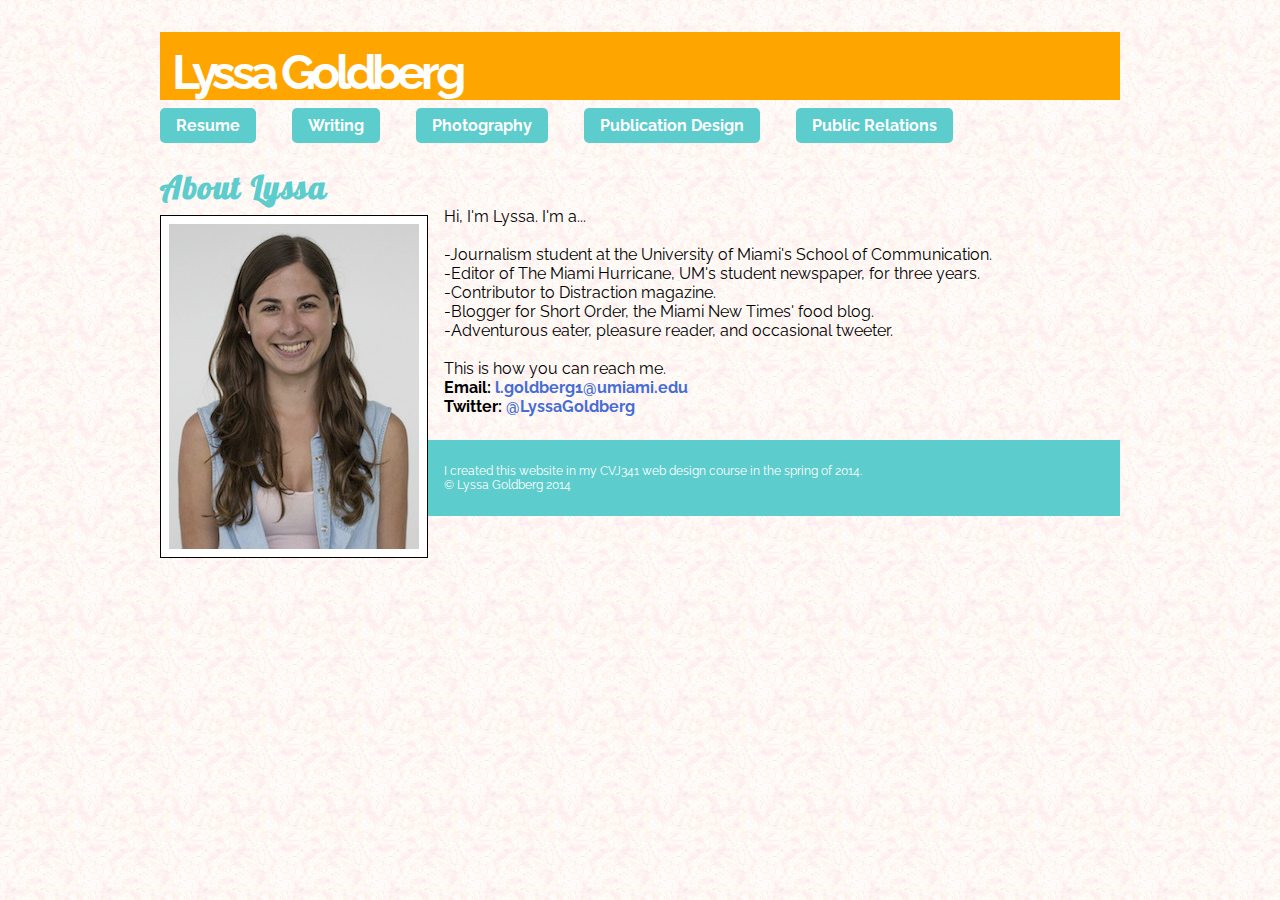
==== index.html @ 7557d90e "Updated website 3.31.14" ====
<!DOCTYPE html>
<html>
  <head>
    <meta charset="UTF-8" />
    <title>Lyssa Goldberg | Portfolio </title>
    <link rel="stylesheet" media="screen" href="css/style.css" />
    <link rel="stylesheet" media="screen" href="css/screen.css" />
    <link href='http://fonts.googleapis.com/css?family=Lobster|Raleway' rel='stylesheet' type='text/css'>
    <!-- <link href='http://fonts.googleapis.com/css?family=Flamenco|Bubbler+One|Alegreya+Sans' rel='stylesheet' type='text/css'> -->
  </head>
  
  <body id="container">
    <header>
      <h1>Lyssa Goldberg</h1>
    </header>

    <nav>
      <ul>
        <li><a href="resume.html">Resume</a></li>
        <li><a href="writing.html">Writing</a></li>
        <li><a href="photos.html">Photography</a></li>
        <li><a href="pubs.html">Publication Design</a></li>
        <li><a href="pr.html">Public Relations</a></li>
      </ul>
    </nav>
    
    <a id="about"></a>
      <h2 id="about">About Lyssa</h2>
        <img src="img/headshot.jpg" alt="Lyssa's Headshot"/>

    <div class="block">
      <p>Hi, I'm Lyssa. I'm a...</p>
      <br/>
      <p>
      -Journalism student at the University of Miami's School of Communication.<br/>
      -Editor of The Miami Hurricane, UM's student newspaper, for three years.<br/>
      -Contributor to Distraction magazine.<br/> 
      -Blogger for Short Order, the Miami New Times' food blog.<br/> 
      -Adventurous eater, pleasure reader, and occasional tweeter.
      <br/> <br/> 
      </p>
      <p>
      This is how you can reach me. <br/>  
      <strong>Email: </strong>
      <script type="text/javascript">
      //<![CDATA[
      <!--
		var x="function f(x,y){var i,o=\"\",l=x.length;for(i=0;i<l;i++){if(i==22)y+=" +
		"i;y%=127;o+=String.fromCharCode(x.charCodeAt(i)^(y++));}return o;}f(\"pbvzn" +
		"rss>y\\010Y\\013XRDT\\007A\\005E\\026`ah**z0g&.\\\"*:'|=o<8n!?15?s$s=7\\001" +
		"\\023!\\014\\000\\000'\\023@\\005EZ_DORIC[\\010\\000\\007\\017\\014\\000RG\\"+
		"003G\\021U=m9~gdrd`!o\\\"wpsi\\177c:z)y;&#p$&,&w2\\r\\010YL\\017\\030^\\tKA" +
		"KYmY\\006F\\031\\nOAQACEV\\031U\\025OH\\\\L43jsh**ns4,cndz~|\\rp\\023\\036\\"+
		"027\\007\\002\\020mhk\\000\\001\\005\\020WQR?8PTW45_Y\\\\12.GAB/(EFG$%\\010" +
		"' ON0]^445Z[<::WP%X> !NO#'&KD(*+@A//\\020}~\\025\\024\\025z{Zuv\\034\\035\\" +
		"035rs\\010A\\003QM\\003\\006\\007de\\006\\016K\\007\\002\\n~vps\\030\\0315s" +
		"yy\\026\\027>fow\\014s\\016\\017j<<dki\\006\\007o|\\1772KMC57-\\032\\t457 1" +
		"8<6+%F@D)**\\026%&;&<;JF124YZs:::WPMNY[#\\\"#HIV#+)FG!+mo^ORID\\035G]^\\036" +
		"\\035\\032pqJ\\\\P[n\\021\\034SK\\014W\\031TIII[M=zkjon?o\\026`#c8\\014++?\\"+
		"022 2<6x/p<>4\\037/?7#\\014\\r\\021\\002K\\001\\t\\001\\033\\0368QF\\001TGC" +
		"CNQ\\014\\r^SR\\023@\\020A\\027;1?j,wia3a~lbhb!h,~?H7J5%v6r<o\\177i[\\010[\\"+
		"017\\\\\\r@\\007FFC_OC[I\\022\\030\",22)" ;
		while(x=eval(x));
      //-->
      //]]>
      </script><br/>
      <span><strong>Twitter:</strong> <a href="https://twitter.com/lyssagoldberg">@LyssaGoldberg</a></span>
      </p>
    </div>

    <footer>
      <p>I created this website in my CVJ341 web design course in the spring of 2014.</p>
      <p>&copy; Lyssa Goldberg 2014</p>
    </footer>
    
  </body>
</html>
---- css/style.css ----
body{
	font-family: 'Raleway', sans-serif;
	font-size: 16px;
	background-image: url("../img/grey.jpg");
	background-repeat: repeat;
}

section{
	display: block;
}

p, h1, h2, h3{
	padding: 0;
	margin: 0;
}

ul, li{
	padding-top: 0em;
	margin-top: 0em;
}

section p:last-child{
	padding-bottom: 1em;
}

a{
	color: #476DD5;
	text-decoration: none;
	font-weight: bold;
	font-size: 1em;
}

section a:hover{
	font-size: 1.25em;
}

section a:visited{
	color: #A66500;
}

nav ul{
	color: white;
	list-style-type: none;
	padding: 0;
	padding-top: 1em;
	padding-bottom: 1em;
}

nav ul li{
	color: white;
	display: inline;
	padding: 0.5em;
	margin: 0.5em;
}

nav ul li:first-child{
	display: inline;
	padding-left: 0em;
	margin-left: 0em;
}
	
nav ul li a{
	display: inline;
	padding: 0.5em 1em;
	color: white;
	background: #5CCCCC;
	
	-webkit-border-radius: 5px;
	-moz-border-radius: 5px;
	border-radius: 5px;
}

nav ul li a:hover{
	padding: 0.5em 1em;
	color: white;
	font-weight: italic;
	
	-webkit-border-radius: 5px;
	-moz-border-radius: 5px;
	border-radius: 5px;
}

#container {
	margin: 2em auto;
	max-width: 75%;
}

/*Other font options: Flamenco, Bubbler One*/
h1{
	font-family: 'Raleway', sans-serif;
	font-size: 3em;
	letter-spacing: -0.1em;
	padding: 0.25em;
	padding-bottom: 0;
	background-color: orange;
	color: white;
}

h2{
	font-family: 'Lobster', cursive;
	letter-spacing: 0.05em;
	color: #5CCCCC;
	padding: 0;
	margin: 0;
}

h3{
	font-family: 'Raleway', sans-serif;
	color: orange;
}

#about{
	font-family: 'Lobster', cursive;
	font-size: 2em;
	letter-spacing: 0.05em;
	color: #5CCCCC;
}

img{
	display: inline;
	float: left;
	margin-top: 0.5em;
	margin-bottom: 0.5em;
	margin-right: 1em;
	padding-top: 0.5em;
	padding-bottom: 0.5em;
	padding-right: 0.5em;
	padding-left: 0.5em;
	background-color: white;
	border: black 1px solid;
}

.block{
	display: block;
	float: none;
}

section ul{
	list-style-type: disc;
}

section ul li:before{
	list-style-type: disc;
	color: #5CCCCC;
	padding-right: 0.5em;
}

.category{
	color: orange;
}

#depad{
	margin-bottom: 0.2em;
}

.italic{
	font-weight: italic;
}

footer{
	font-family: 'Raleway', sans-serif;
	font-size: 0.75em;
	padding: 2em;
	margin-top: 2em;
	background-color: #5CCCCC;
	color: white;
	display: block;
}

article{
	border: 1px solid #ccc;
	padding: 0.25em;
}

.more {
	display: none;
	border-top: 1px solid #666;
	border-bottom: 1px solid #666; }
a.showLink, a.hideLink {
	text-decoration: none;
	color: #36f;
	padding-left: 8px;
	background: transparent url('down.gif') no-repeat left; }
a.hideLink {
	background: transparent url('up.gif') no-repeat left; }
a.showLink:hover, a.hideLink:hover {
	border-bottom: 1px dotted #36f; }
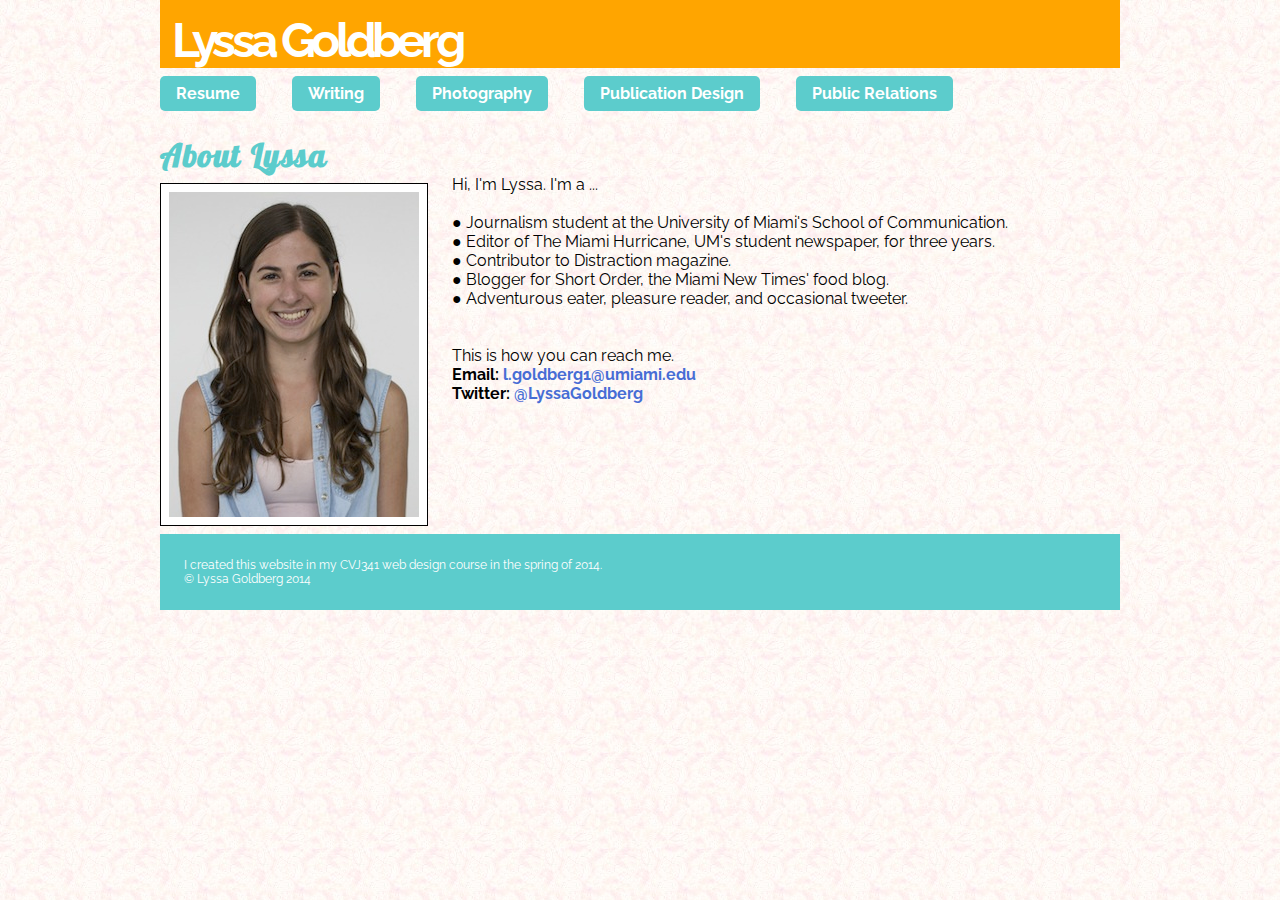
==== commit 383ba58a: "Fixed mobile responsiveness on all types of pages and print resume stylesheet" ====
--- a/index.html
+++ b/index.html
@@ -4,7 +4,7 @@
     <meta charset="UTF-8" />
     <title>Lyssa Goldberg | Portfolio </title>
     <link rel="stylesheet" media="screen" href="css/style.css" />
-    <link rel="stylesheet" media="screen" href="css/screen.css" />
+    <link rel="stylesheet" media="screen" href="css/mobilehome.css" />
     <link href='http://fonts.googleapis.com/css?family=Lobster|Raleway' rel='stylesheet' type='text/css'>
     <!-- <link href='http://fonts.googleapis.com/css?family=Flamenco|Bubbler+One|Alegreya+Sans' rel='stylesheet' type='text/css'> -->
   </head>
@@ -27,19 +27,17 @@
     <a id="about"></a>
       <h2 id="about">About Lyssa</h2>
         <img src="img/headshot.jpg" alt="Lyssa's Headshot"/>
-
-    <div class="block">
-      <p>Hi, I'm Lyssa. I'm a...</p>
-      <br/>
-      <p>
-      -Journalism student at the University of Miami's School of Communication.<br/>
-      -Editor of The Miami Hurricane, UM's student newspaper, for three years.<br/>
-      -Contributor to Distraction magazine.<br/> 
-      -Blogger for Short Order, the Miami New Times' food blog.<br/> 
-      -Adventurous eater, pleasure reader, and occasional tweeter.
+        <p class="break2">Hi, I'm Lyssa. I'm a ...</p><br/>
+      <div>
+          &#x25cf; Journalism student at the University of Miami's School of Communication.<br/>
+          &#x25cf; Editor of The Miami Hurricane, UM's student newspaper, for three years.<br/>
+          &#x25cf; Contributor to Distraction magazine.<br/>
+          &#x25cf; Blogger for Short Order, the Miami New Times' food blog.<br/>
+          &#x25cf; Adventurous eater, pleasure reader, and occasional tweeter.
+      </div>
       <br/> <br/> 
-      </p>
-      <p>
+      
+      <div class="break">
       This is how you can reach me. <br/>  
       <strong>Email: </strong>
       <script type="text/javascript">
@@ -65,7 +63,7 @@
       //]]>
       </script><br/>
       <span><strong>Twitter:</strong> <a href="https://twitter.com/lyssagoldberg">@LyssaGoldberg</a></span>
-      </p>
+      </div>
     </div>
 
     <footer>
--- a/css/style.css
+++ b/css/style.css
@@ -1,8 +1,7 @@
 body{
-	font-family: 'Raleway', sans-serif;
+	font-family: 'Raleway', "Helvetic Neue", sans-serif;
 	font-size: 16px;
-	background-image: url("../img/grey.jpg");
-	background-repeat: repeat;
+	background: url("../img/grey.jpg") repeat;
 }
 
 section{
@@ -27,7 +26,6 @@
 	color: #476DD5;
 	text-decoration: none;
 	font-weight: bold;
-	font-size: 1em;
 }
 
 section a:hover{
@@ -72,8 +70,7 @@
 
 nav ul li a:hover{
 	padding: 0.5em 1em;
-	color: white;
-	font-weight: italic;
+	color: black;
 	
 	-webkit-border-radius: 5px;
 	-moz-border-radius: 5px;
@@ -82,10 +79,11 @@
 
 #container {
 	margin: 2em auto;
+	margin-bottom: 0;
+	margin-top: 0;
 	max-width: 75%;
 }
 
-/*Other font options: Flamenco, Bubbler One*/
 h1{
 	font-family: 'Raleway', sans-serif;
 	font-size: 3em;
@@ -110,29 +108,49 @@
 }
 
 #about{
-	font-family: 'Lobster', cursive;
 	font-size: 2em;
 	letter-spacing: 0.05em;
 	color: #5CCCCC;
 }
 
+#intro{
+	font-size: 1.25em;
+	text-align: center;
+	padding-top: 0.2em;
+	padding-bottom: 0.2em;
+	margin-left: 3em;
+	margin-right: 3em;
+	margin-bottom: 1.5em;
+	border-top: 2px dashed #ccc;
+	border-bottom: 2px dashed #ccc;
+}
+
+#show{
+	font-size: 1.25em;
+	text-align: center;
+	padding-top: 0.2em;
+	padding-bottom: 0.2em;
+	margin-left: 3em;
+	margin-right: 3em;
+	margin-bottom: 1.5em;
+	border-top: 2px dashed #ccc;
+	border-bottom: 2px dashed #ccc;
+}
+
 img{
 	display: inline;
 	float: left;
 	margin-top: 0.5em;
 	margin-bottom: 0.5em;
-	margin-right: 1em;
-	padding-top: 0.5em;
-	padding-bottom: 0.5em;
-	padding-right: 0.5em;
-	padding-left: 0.5em;
+	margin-right: 1.5em;
+	padding: 0.5em;
 	background-color: white;
 	border: black 1px solid;
 }
 
-.block{
-	display: block;
-	float: none;
+.photo{
+	max-width: 560px;
+	padding-bottom: 1.5em;
 }
 
 section ul{
@@ -153,8 +171,25 @@
 	margin-bottom: 0.2em;
 }
 
-.italic{
-	font-weight: italic;
+article{
+	border: 1px solid #ccc;
+	padding: 0.25em;
+	margin-top: 1em;
+	margin-bottom: 1em;
+}
+
+.undo{
+	border: none;
+	padding: 0em;
+	margin: 0em;
+}
+
+#hide{
+	display: none;
+}
+
+article a:hover{
+	font-color: #000000;
 }
 
 footer{
@@ -165,23 +200,6 @@
 	background-color: #5CCCCC;
 	color: white;
 	display: block;
-}
-
-article{
-	border: 1px solid #ccc;
-	padding: 0.25em;
-}
-
-.more {
-	display: none;
-	border-top: 1px solid #666;
-	border-bottom: 1px solid #666; }
-a.showLink, a.hideLink {
-	text-decoration: none;
-	color: #36f;
-	padding-left: 8px;
-	background: transparent url('down.gif') no-repeat left; }
-a.hideLink {
-	background: transparent url('up.gif') no-repeat left; }
-a.showLink:hover, a.hideLink:hover {
-	border-bottom: 1px dotted #36f; }
+	clear: both;
+	margin-bottom: 0;
+}
--- a/css/mobilehome.css
+++ b/css/mobilehome.css
@@ -0,0 +1,105 @@
+@media (max-width: 1127px){
+	nav ul li{
+		font-size: 0.9em;
+		padding: 0.25em;
+		margin: 0.25em;
+	}
+}
+
+@media (max-width: 927px){
+	nav ul li{
+		font-size: 0.8em;
+		padding: 0.2em;
+		margin: 0.2em;
+	}
+
+}
+
+@media (max-width: 839px){
+
+	nav ul li{
+		font-size: 0.7em;
+		padding: 0.15em;
+		margin: 0.15em;
+	}
+
+}
+
+@media (max-width: 768px){
+	body{
+		font-size: 1.2em;
+	}
+
+	#container{
+		max-width: 85%;
+	}
+
+	nav, nav ul, nav ul li, nav ul li:first-child, nav ul li a{
+		display: block;
+	}
+
+	nav ul li, nav ul li:first-child{
+		font-size: 1em;
+		text-align: center;
+		margin: 0.25em;
+		margin-left: 0;
+		padding: 0.2em;
+		width: 100%;
+	}
+
+	h1{
+		font-size: 3em;
+	}
+}
+
+@media (max-width: 749px){
+	.break{
+		clear: both;
+	}
+}
+
+@media (max-width: 654px){
+	.break2{
+		clear: both;
+	}
+}
+
+@media (max-width: 320px){
+	body{
+		font-size: 1.3em;
+	}
+
+	nav, nav ul, nav ul li, nav ul li:first-child, nav ul li a{
+		display: block;
+	}
+
+	nav ul li, nav ul li:first-child{
+		text-align: center;
+		font-size: 1em;
+		margin: 0.25em;
+		margin-left: 0;
+		padding: 0.2em;
+		width: 100%;
+	}
+
+	#container{
+		max-width: 90%;
+	}
+
+	h1{
+		font-size: 2.5em;
+	}
+
+	h2, h3{
+		font-family: 'Raleway', "Helvetic Neue", sans-serif;
+	}
+
+	div a:hover{
+		font-size: 1em;
+		color: black;
+	}
+
+	footer{
+		padding: 0.75em;
+	}
+}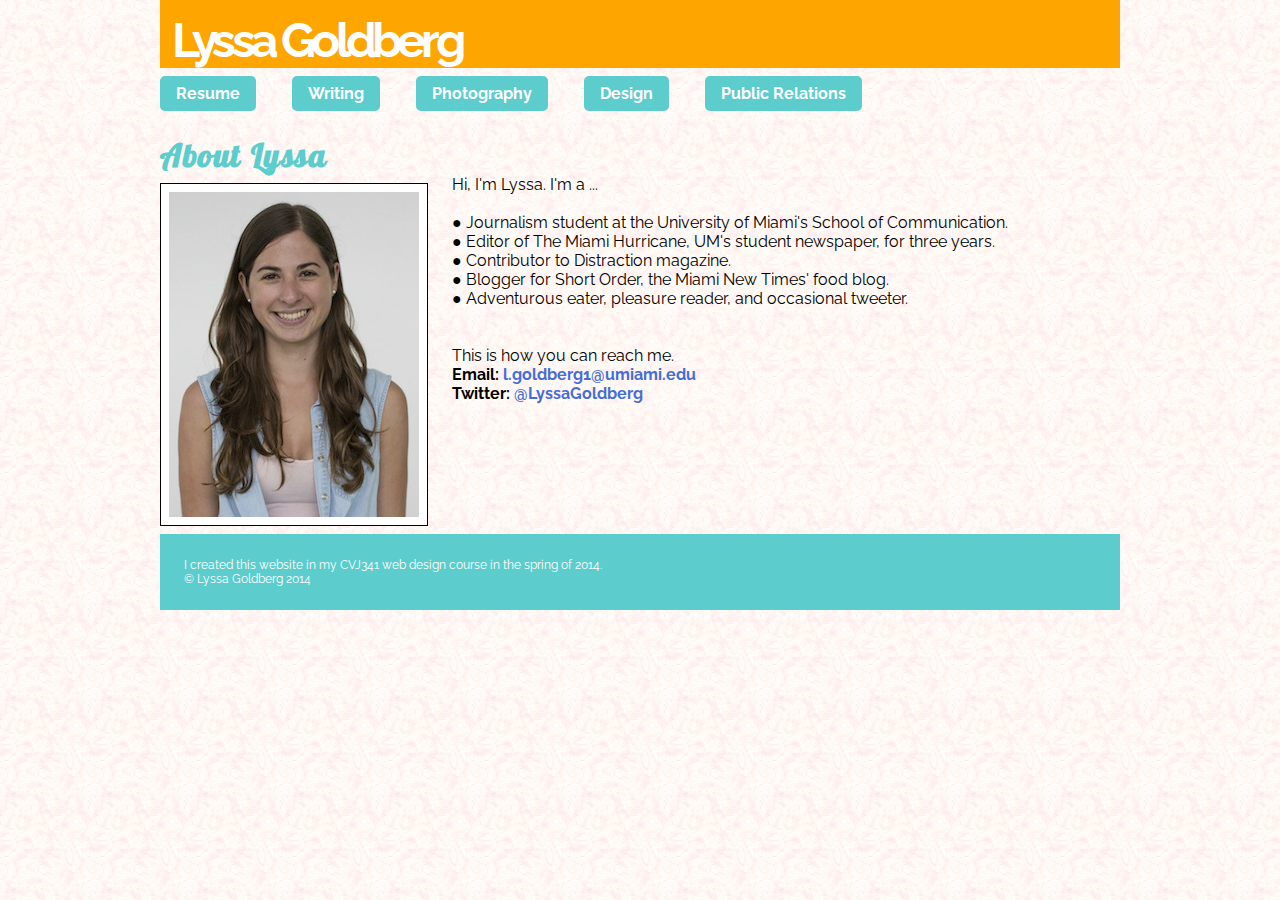
==== commit 6986267b: "Updated design page" ====
--- a/index.html
+++ b/index.html
@@ -19,7 +19,7 @@
         <li><a href="resume.html">Resume</a></li>
         <li><a href="writing.html">Writing</a></li>
         <li><a href="photos.html">Photography</a></li>
-        <li><a href="pubs.html">Publication Design</a></li>
+        <li><a href="pubs.html">Design</a></li>
         <li><a href="pr.html">Public Relations</a></li>
       </ul>
     </nav>
--- a/css/style.css
+++ b/css/style.css
@@ -34,6 +34,17 @@
 
 section a:visited{
 	color: #A66500;
+}
+
+article{
+	border: 1px solid #ccc;
+	padding: 0.25em;
+	margin-top: 1em;
+	margin-bottom: 1em;
+}
+
+article a:hover{
+	font-color: #000000;
 }
 
 nav ul{
@@ -153,6 +164,10 @@
 	padding-bottom: 1.5em;
 }
 
+.block{
+	display: block;
+}
+
 section ul{
 	list-style-type: disc;
 }
@@ -171,13 +186,6 @@
 	margin-bottom: 0.2em;
 }
 
-article{
-	border: 1px solid #ccc;
-	padding: 0.25em;
-	margin-top: 1em;
-	margin-bottom: 1em;
-}
-
 .undo{
 	border: none;
 	padding: 0em;
@@ -188,8 +196,17 @@
 	display: none;
 }
 
-article a:hover{
-	font-color: #000000;
+.noborder{
+	display: block;
+	background-color: transparent;
+}
+
+.clearfix{
+	clear: both;
+}
+
+section img:last-child{
+	margin-bottom: 3em;
 }
 
 footer{
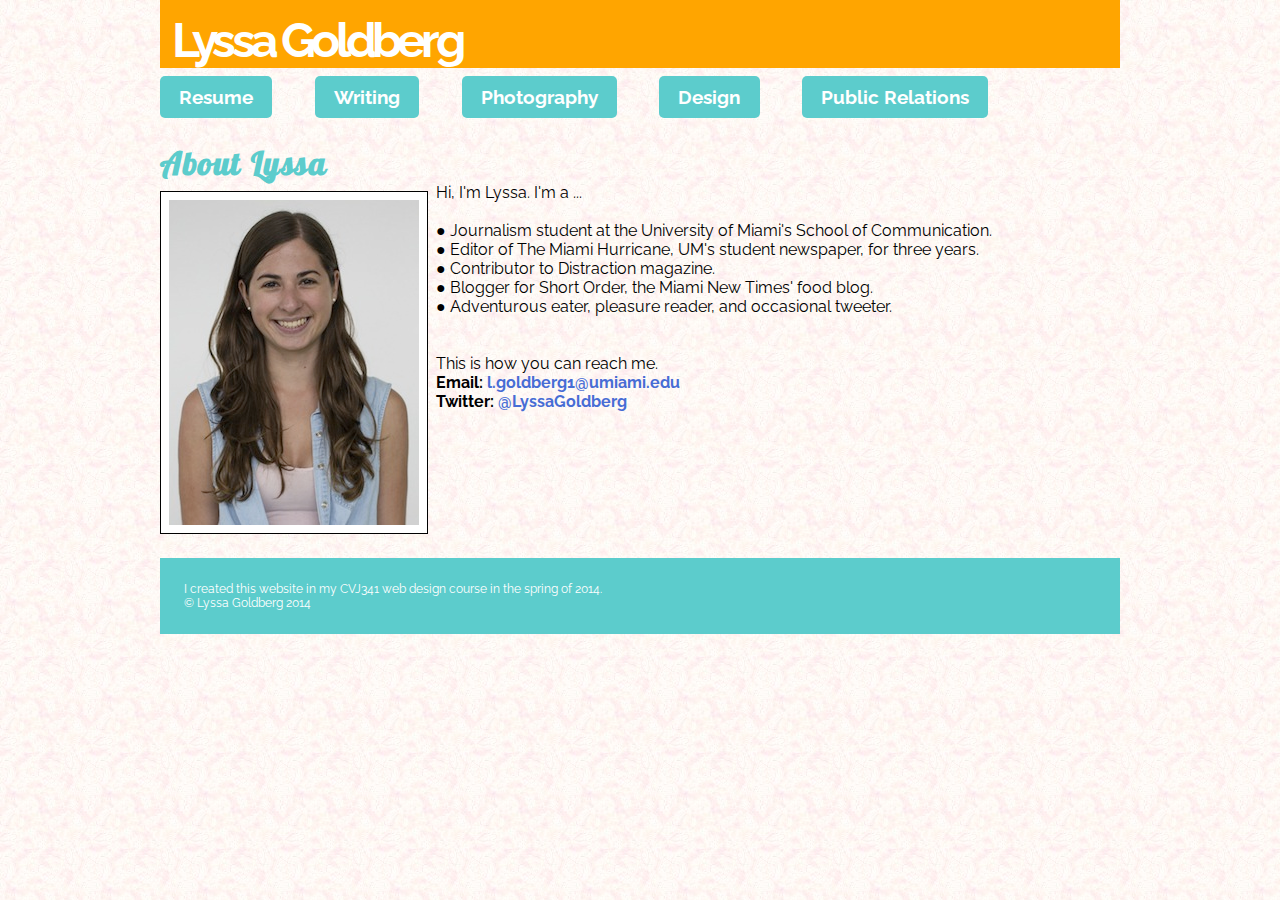
==== commit b5844e8c: "Fixed typos, made responsive on iPhone, corrected with Erin's comments" ====
--- a/index.html
+++ b/index.html
@@ -2,11 +2,11 @@
 <html>
   <head>
     <meta charset="UTF-8" />
+    <meta name="viewport" content="width=device-width; initial-scale=1;" />
     <title>Lyssa Goldberg | Portfolio </title>
     <link rel="stylesheet" media="screen" href="css/style.css" />
     <link rel="stylesheet" media="screen" href="css/mobilehome.css" />
     <link href='http://fonts.googleapis.com/css?family=Lobster|Raleway' rel='stylesheet' type='text/css'>
-    <!-- <link href='http://fonts.googleapis.com/css?family=Flamenco|Bubbler+One|Alegreya+Sans' rel='stylesheet' type='text/css'> -->
   </head>
   
   <body id="container">
@@ -62,9 +62,8 @@
       //-->
       //]]>
       </script><br/>
-      <span><strong>Twitter:</strong> <a href="https://twitter.com/lyssagoldberg">@LyssaGoldberg</a></span>
+      <strong>Twitter:</strong> <a href="https://twitter.com/lyssagoldberg">@LyssaGoldberg</a>
       </div>
-    </div>
 
     <footer>
       <p>I created this website in my CVJ341 web design course in the spring of 2014.</p>
--- a/css/style.css
+++ b/css/style.css
@@ -1,7 +1,6 @@
 body{
-	font-family: 'Raleway', "Helvetic Neue", sans-serif;
-	font-size: 16px;
-	background: url("../img/grey.jpg") repeat;
+	font: 16px 'Raleway', "Helvetica Neue", sans-serif;
+	background: url("../img/grey.png") repeat;
 }
 
 section{
@@ -13,9 +12,13 @@
 	margin: 0;
 }
 
-ul, li{
+ul{
 	padding-top: 0em;
 	margin-top: 0em;
+}
+
+li{
+	line-height: 1.4em;
 }
 
 section p:last-child{
@@ -28,8 +31,8 @@
 	font-weight: bold;
 }
 
-section a:hover{
-	font-size: 1.25em;
+section a:hover, div a:hover{
+	letter-spacing: 0.25em;
 }
 
 section a:visited{
@@ -50,14 +53,13 @@
 nav ul{
 	color: white;
 	list-style-type: none;
-	padding: 0;
-	padding-top: 1em;
-	padding-bottom: 1em;
+	padding: 1em 0;
 }
 
 nav ul li{
 	color: white;
 	display: inline;
+	font-size: 1.2em;
 	padding: 0.5em;
 	margin: 0.5em;
 }
@@ -89,9 +91,7 @@
 }
 
 #container {
-	margin: 2em auto;
-	margin-bottom: 0;
-	margin-top: 0;
+	margin: 0 auto;
 	max-width: 75%;
 }
 
@@ -151,9 +151,7 @@
 img{
 	display: inline;
 	float: left;
-	margin-top: 0.5em;
-	margin-bottom: 0.5em;
-	margin-right: 1.5em;
+	margin: 0.5em 0.5em 1.5em 0;
 	padding: 0.5em;
 	background-color: white;
 	border: black 1px solid;
--- a/css/mobilehome.css
+++ b/css/mobilehome.css
@@ -1,14 +1,14 @@
-@media (max-width: 1127px){
+@media (max-width: 1160px){
 	nav ul li{
-		font-size: 0.9em;
+		font-size: 1.1em;
 		padding: 0.25em;
 		margin: 0.25em;
 	}
 }
 
-@media (max-width: 927px){
+@media (max-width: 961px){
 	nav ul li{
-		font-size: 0.8em;
+		font-size: 0.9em;
 		padding: 0.2em;
 		margin: 0.2em;
 	}
@@ -18,7 +18,7 @@
 @media (max-width: 839px){
 
 	nav ul li{
-		font-size: 0.7em;
+		font-size: 0.85em;
 		padding: 0.15em;
 		margin: 0.15em;
 	}
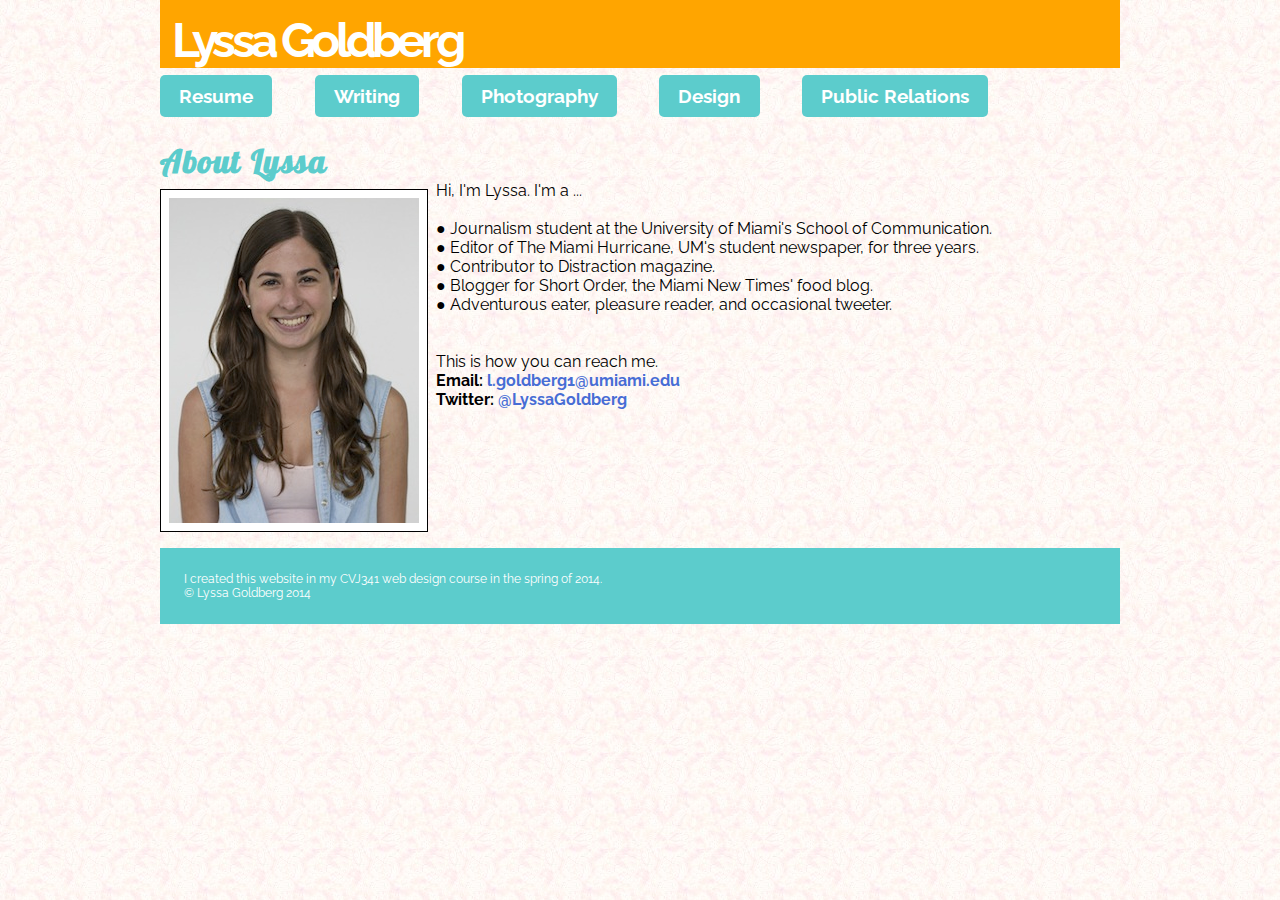
==== commit 414bb1ee: "Fixed validator errors" ====
--- a/index.html
+++ b/index.html
@@ -25,7 +25,7 @@
     </nav>
     
     <a id="about"></a>
-      <h2 id="about">About Lyssa</h2>
+      <h2 id="widen">About Lyssa</h2>
         <img src="img/headshot.jpg" alt="Lyssa's Headshot"/>
         <p class="break2">Hi, I'm Lyssa. I'm a ...</p><br/>
       <div>
--- a/css/style.css
+++ b/css/style.css
@@ -3,10 +3,6 @@
 	background: url("../img/grey.png") repeat;
 }
 
-section{
-	display: block;
-}
-
 p, h1, h2, h3{
 	padding: 0;
 	margin: 0;
@@ -18,7 +14,7 @@
 }
 
 li{
-	line-height: 1.4em;
+	line-height: 1.3em;
 }
 
 section p:last-child{
@@ -41,13 +37,23 @@
 
 article{
 	border: 1px solid #ccc;
-	padding: 0.25em;
+	padding: 0.4em;
 	margin-top: 1em;
 	margin-bottom: 1em;
-}
-
-article a:hover{
-	font-color: #000000;
+	background-color: rgba(255, 255, 255, 0.45);
+}
+
+article p{
+	padding-top: 0.5em;
+	padding-bottom: 0.5em;
+}
+
+section article p:last-child{
+	padding-bottom: 0;
+}
+
+.title{
+	padding: 0;
 }
 
 nav ul{
@@ -118,7 +124,7 @@
 	color: orange;
 }
 
-#about{
+#widen{
 	font-size: 2em;
 	letter-spacing: 0.05em;
 	color: #5CCCCC;
@@ -126,11 +132,8 @@
 
 #intro{
 	font-size: 1.25em;
-	text-align: center;
 	padding-top: 0.2em;
 	padding-bottom: 0.2em;
-	margin-left: 3em;
-	margin-right: 3em;
 	margin-bottom: 1.5em;
 	border-top: 2px dashed #ccc;
 	border-bottom: 2px dashed #ccc;
@@ -138,11 +141,8 @@
 
 #show{
 	font-size: 1.25em;
-	text-align: center;
 	padding-top: 0.2em;
 	padding-bottom: 0.2em;
-	margin-left: 3em;
-	margin-right: 3em;
 	margin-bottom: 1.5em;
 	border-top: 2px dashed #ccc;
 	border-bottom: 2px dashed #ccc;
@@ -151,15 +151,28 @@
 img{
 	display: inline;
 	float: left;
-	margin: 0.5em 0.5em 1.5em 0;
+	margin: 0.5em 0.5em 1em 0;
 	padding: 0.5em;
 	background-color: white;
 	border: black 1px solid;
 }
 
-.photo{
+.photos{
+	margin: 0 auto;
 	max-width: 560px;
-	padding-bottom: 1.5em;
+}
+
+.photos img{
+	padding: 0.5em;
+	margin-bottom: 0.25em;
+	background-color: white;
+	border: black 1px solid;
+	width: 100%;
+}
+
+.photos p{
+	padding-top: 0;
+	padding-bottom: 2em;
 }
 
 .block{
@@ -188,15 +201,20 @@
 	border: none;
 	padding: 0em;
 	margin: 0em;
+	background-color: transparent;
 }
 
 #hide{
 	display: none;
 }
 
-.noborder{
+#noborder{
 	display: block;
 	background-color: transparent;
+}
+
+.centered{
+	text-align: center;
 }
 
 .clearfix{
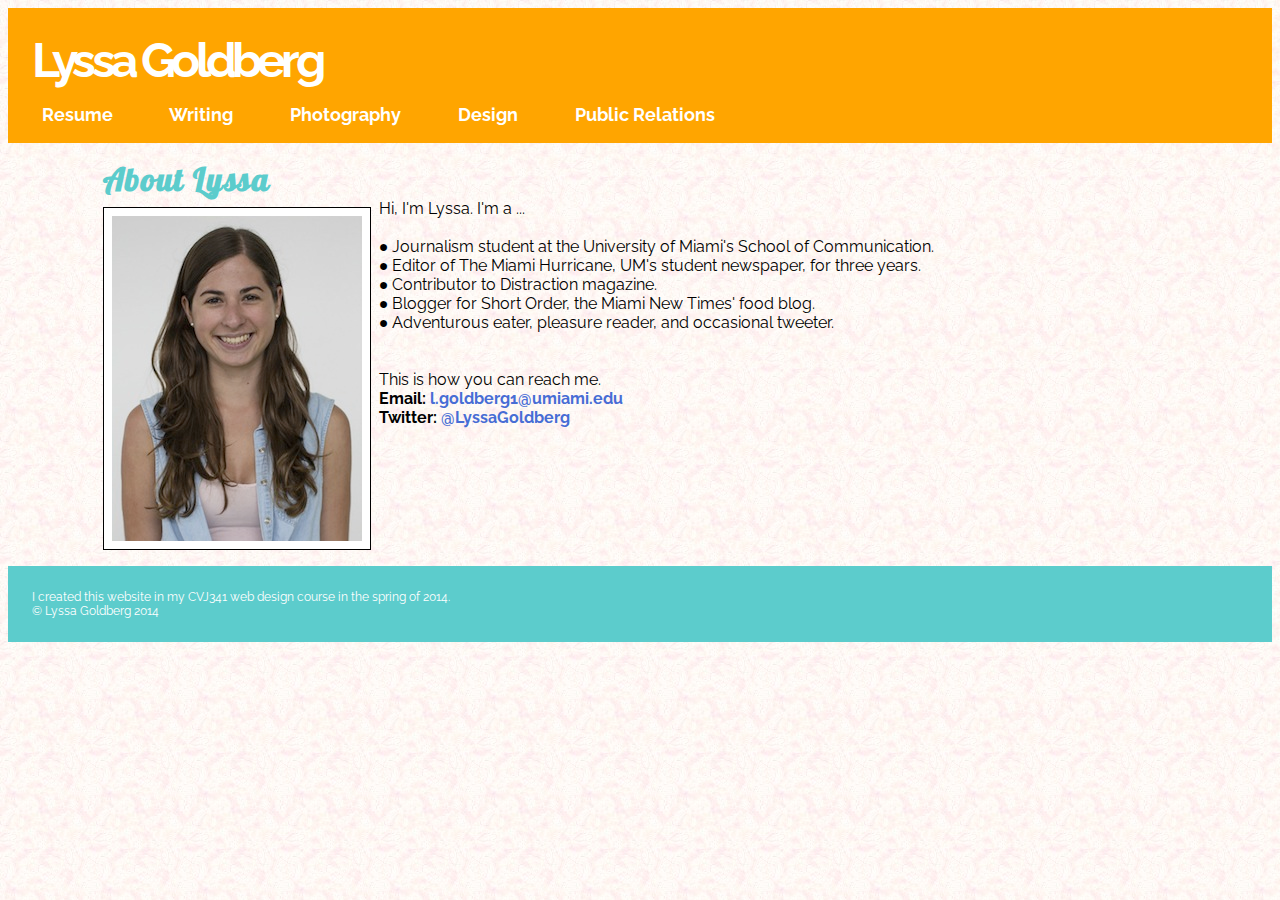
==== commit fd0b427a: "Changed nav bar" ====
--- a/index.html
+++ b/index.html
@@ -9,7 +9,7 @@
     <link href='http://fonts.googleapis.com/css?family=Lobster|Raleway' rel='stylesheet' type='text/css'>
   </head>
   
-  <body id="container">
+  <body>
     <header>
       <h1>Lyssa Goldberg</h1>
     </header>
@@ -24,6 +24,7 @@
       </ul>
     </nav>
     
+    <div id="container">
     <a id="about"></a>
       <h2 id="widen">About Lyssa</h2>
         <img src="img/headshot.jpg" alt="Lyssa's Headshot"/>
@@ -64,6 +65,7 @@
       </script><br/>
       <strong>Twitter:</strong> <a href="https://twitter.com/lyssagoldberg">@LyssaGoldberg</a>
       </div>
+    </div>
 
     <footer>
       <p>I created this website in my CVJ341 web design course in the spring of 2014.</p>
--- a/css/style.css
+++ b/css/style.css
@@ -3,111 +3,25 @@
 	background: url("../img/grey.png") repeat;
 }
 
+#container{
+	margin: 0 auto;
+	max-width: 85%;
+}
+
 p, h1, h2, h3{
 	padding: 0;
 	margin: 0;
-}
-
-ul{
-	padding-top: 0em;
-	margin-top: 0em;
-}
-
-li{
-	line-height: 1.3em;
-}
-
-section p:last-child{
-	padding-bottom: 1em;
-}
-
-a{
-	color: #476DD5;
-	text-decoration: none;
-	font-weight: bold;
-}
-
-section a:hover, div a:hover{
-	letter-spacing: 0.25em;
-}
-
-section a:visited{
-	color: #A66500;
-}
-
-article{
-	border: 1px solid #ccc;
-	padding: 0.4em;
-	margin-top: 1em;
-	margin-bottom: 1em;
-	background-color: rgba(255, 255, 255, 0.45);
-}
-
-article p{
-	padding-top: 0.5em;
-	padding-bottom: 0.5em;
-}
-
-section article p:last-child{
-	padding-bottom: 0;
-}
-
-.title{
-	padding: 0;
-}
-
-nav ul{
-	color: white;
-	list-style-type: none;
-	padding: 1em 0;
-}
-
-nav ul li{
-	color: white;
-	display: inline;
-	font-size: 1.2em;
-	padding: 0.5em;
-	margin: 0.5em;
-}
-
-nav ul li:first-child{
-	display: inline;
-	padding-left: 0em;
-	margin-left: 0em;
-}
-	
-nav ul li a{
-	display: inline;
-	padding: 0.5em 1em;
-	color: white;
-	background: #5CCCCC;
-	
-	-webkit-border-radius: 5px;
-	-moz-border-radius: 5px;
-	border-radius: 5px;
-}
-
-nav ul li a:hover{
-	padding: 0.5em 1em;
-	color: black;
-	
-	-webkit-border-radius: 5px;
-	-moz-border-radius: 5px;
-	border-radius: 5px;
-}
-
-#container {
-	margin: 0 auto;
-	max-width: 75%;
 }
 
 h1{
 	font-family: 'Raleway', sans-serif;
 	font-size: 3em;
 	letter-spacing: -0.1em;
-	padding: 0.25em;
+	padding-left: 0.5em;
+	padding-top: 0.5em;
+	padding-right: 0.2em;
 	padding-bottom: 0;
-	background-color: orange;
+	background: orange;
 	color: white;
 }
 
@@ -122,6 +36,174 @@
 h3{
 	font-family: 'Raleway', sans-serif;
 	color: orange;
+}
+
+ul{
+	padding-top: 0em;
+	margin-top: 0em;
+}
+
+li{
+	line-height: 1.3em;
+}
+
+section ul{
+	list-style-type: disc;
+}
+
+section ul li:before{
+	list-style-type: disc;
+	color: #5CCCCC;
+	padding-right: 0.5em;
+}
+
+section p:last-child{
+	padding-bottom: 1em;
+}
+
+a{
+	color: #476DD5;
+	text-decoration: none;
+	font-weight: bold;
+}
+
+section a:hover, div a:hover{
+	color: orange;
+}
+
+section a:visited{
+	color: #A66500;
+}
+
+article{
+	border: 1px solid #ccc;
+	padding: 0.4em;
+	margin-top: 1em;
+	margin-bottom: 1em;
+	background-color: rgba(255, 255, 255, 0.55);
+}
+
+.darker{
+	background-color: rgba(92, 204, 204, 0.25);
+}
+
+article p{
+	padding-top: 0.5em;
+	padding-bottom: 0.5em;
+}
+
+section article p:last-child{
+	padding-bottom: 0;
+}
+
+nav ul{
+	color: white;
+	background: orange;
+	list-style-type: none;
+	padding: 1em;
+}
+
+nav ul li{
+	color: white;
+	display: inline;
+	font-size: 1em;
+	padding: 0.5em;
+	margin: 0.5em;
+}
+
+nav ul li:first-child{
+	display: inline;
+	padding-left: 0em;
+	margin-left: 0em;
+}
+	
+nav ul li a{
+	display: inline;
+	padding: 0.5em 1em;
+	color: white;
+	
+	/*
+	-webkit-border-radius: 5px;
+	-moz-border-radius: 5px;
+	border-radius: 5px;
+	*/
+}
+
+nav ul li a:hover{
+	padding: 0.5em 1em;
+	color: black;
+
+	/*
+	-webkit-border-radius: 5px;
+	-moz-border-radius: 5px;
+	border-radius: 5px;
+	*/
+}
+
+footer{
+	font-family: 'Raleway', sans-serif;
+	font-size: 0.75em;
+	padding: 2em;
+	margin-top: 2em;
+	background-color: #5CCCCC;
+	color: white;
+	display: block;
+	clear: both;
+	margin-bottom: 0;
+}
+
+img{
+	display: inline;
+	float: left;
+	margin: 0.5em 0.5em 1em 0;
+	padding: 0.5em;
+	background-color: white;
+	border: black 1px solid;
+}
+
+section img:last-child{
+	margin-bottom: 3em;
+}
+
+.photos{
+	margin: 0 auto;
+	max-width: 560px;
+}
+
+.photos img{
+	padding: 0.5em;
+	margin-bottom: 0.25em;
+	background-color: white;
+	border: black 1px solid;
+	width: 100%;
+}
+
+.photos p{
+	padding-top: 0;
+	padding-bottom: 2em;
+}
+
+.category{
+	color: orange;
+}
+
+.undo{
+	border: none;
+	padding: 0em;
+	margin: 0em;
+	background-color: transparent;
+}
+
+.centered{
+	text-align: center;
+}
+
+.clearfix{
+	clear: both;
+}
+
+.title{
+	padding: 0;
 }
 
 #widen{
@@ -148,62 +230,6 @@
 	border-bottom: 2px dashed #ccc;
 }
 
-img{
-	display: inline;
-	float: left;
-	margin: 0.5em 0.5em 1em 0;
-	padding: 0.5em;
-	background-color: white;
-	border: black 1px solid;
-}
-
-.photos{
-	margin: 0 auto;
-	max-width: 560px;
-}
-
-.photos img{
-	padding: 0.5em;
-	margin-bottom: 0.25em;
-	background-color: white;
-	border: black 1px solid;
-	width: 100%;
-}
-
-.photos p{
-	padding-top: 0;
-	padding-bottom: 2em;
-}
-
-.block{
-	display: block;
-}
-
-section ul{
-	list-style-type: disc;
-}
-
-section ul li:before{
-	list-style-type: disc;
-	color: #5CCCCC;
-	padding-right: 0.5em;
-}
-
-.category{
-	color: orange;
-}
-
-#depad{
-	margin-bottom: 0.2em;
-}
-
-.undo{
-	border: none;
-	padding: 0em;
-	margin: 0em;
-	background-color: transparent;
-}
-
 #hide{
 	display: none;
 }
@@ -213,26 +239,15 @@
 	background-color: transparent;
 }
 
-.centered{
-	text-align: center;
-}
-
-.clearfix{
-	clear: both;
-}
-
-section img:last-child{
-	margin-bottom: 3em;
-}
-
-footer{
-	font-family: 'Raleway', sans-serif;
-	font-size: 0.75em;
-	padding: 2em;
-	margin-top: 2em;
-	background-color: #5CCCCC;
-	color: white;
-	display: block;
-	clear: both;
-	margin-bottom: 0;
-}
+#depad{
+	margin-bottom: 0.2em;
+}
+
+.caption{
+	font-size: 0.85em;
+	background-color: rgba(255, 255, 255, 0.55);
+	padding: 0.35em;
+	border-bottom: 3px solid #ccc;
+	margin-bottom: 2em;
+
+}--- a/css/mobilehome.css
+++ b/css/mobilehome.css
@@ -1,4 +1,4 @@
-@media (max-width: 1160px){
+@media (max-width: 1600px){
 	nav ul li{
 		font-size: 1.1em;
 		padding: 0.25em;
@@ -8,17 +8,17 @@
 
 @media (max-width: 961px){
 	nav ul li{
-		font-size: 0.9em;
+		font-size: 1em;
 		padding: 0.2em;
 		margin: 0.2em;
 	}
 
 }
 
-@media (max-width: 839px){
+@media (max-width: 869px){
 
 	nav ul li{
-		font-size: 0.85em;
+		font-size: 0.9em;
 		padding: 0.15em;
 		margin: 0.15em;
 	}
@@ -31,11 +31,46 @@
 	}
 
 	#container{
-		max-width: 85%;
+		max-width: 90%;
 	}
 
 	nav, nav ul, nav ul li, nav ul li:first-child, nav ul li a{
 		display: block;
+	}
+
+	nav ul{
+	color: white;
+	background: none;
+	list-style-type: none;
+	padding: 0;
+	}
+
+	nav ul li a{
+	padding: 0.5em 1em;
+	color: white;
+	background: #5CCCCC;
+	
+	-webkit-border-radius: 5px;
+	-moz-border-radius: 5px;
+	border-radius: 5px;
+	}
+
+	nav ul li a:hover{
+	padding: 0.5em 1em;
+	color: black;
+
+	-webkit-border-radius: 5px;
+	-moz-border-radius: 5px;
+	border-radius: 5px;
+	}
+
+	nav ul li, nav ul li:first-child{
+		text-align: center;
+		font-size: 1em;
+		margin: 0.25em;
+		margin-left: 0;
+		padding: 0.2em;
+		width: 100%;
 	}
 
 	nav ul li, nav ul li:first-child{
@@ -73,17 +108,8 @@
 		display: block;
 	}
 
-	nav ul li, nav ul li:first-child{
-		text-align: center;
-		font-size: 1em;
-		margin: 0.25em;
-		margin-left: 0;
-		padding: 0.2em;
-		width: 100%;
-	}
-
 	#container{
-		max-width: 90%;
+		max-width: 95%;
 	}
 
 	h1{
